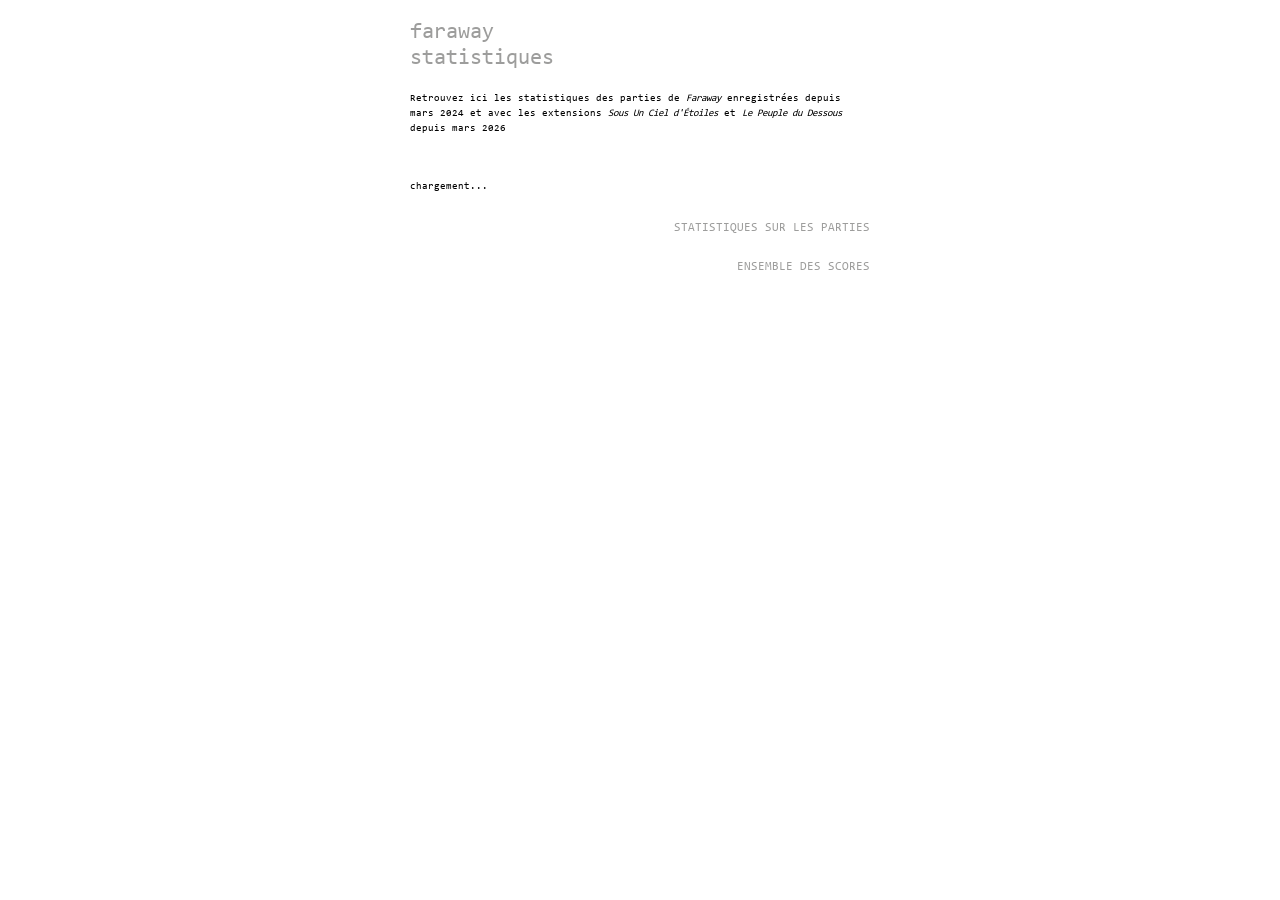
==== index.html @ fdeda8df "maj min" ====
<!DOCTYPE html>
<html lang="fr">

<head>
    <meta charset="UTF-8">

    <meta
        name="viewport"
        content="width=device-width, initial-scale=1.0"
    >

    <title>faraway</title>

    <link rel="stylesheet" href="style.css">
</head>

<body>

    <main>

        <h1>faraway <br> statistiques</h1>

        <p class="intro">
            Retrouvez ici les statistiques des parties de <i>Faraway</i> enregistrées depuis mars 2024 
            et avec les extensions <i>Sous Un Ciel d'Étoiles</i> et <i>Le Peuple du Dessous</i> depuis mars 2026
        </p>

        <div id="stats">
            chargement...
        </div>

        <h2>STATISTIQUES SUR LES PARTIES</h2>

        <div id="tableau-joueuses"></div>

        <h2>ENSEMBLE DES SCORES</h2>

        <div id="tableau-scores"></div>

    </main>

    <script src="script.js"></script>

</body>

</html>
---- style.css ----
@font-face {
    font-family: "Consolas";
    src: url("public/font/CONSOLA.TTF") format("truetype");
}

* {
    box-sizing: border-box;
}

html {
    font-size: 10px;
}

body {
    margin: 0;
    padding: 20px 10px;

    font-family: "Consolas", monospace;

    /* Format mobile même sur ordinateur */
    width: 100%;
    max-width: 480px;
    min-height: 100vh;

    margin-left: auto;
    margin-right: auto;

    overflow-x: hidden;
}

main {
    width: 100%;
}

h1 {
    margin: 0 0 20px 0;

    font-size: 22px;
    color: #9d9d9c;
    font-weight: normal;
}

h2 {
    margin: 20px 0 5px 0;

    font-size: 12px;
    color: #9d9d9c;
    font-weight: normal;
    text-align: right;
}

.intro {
    margin: 0 0 25px 0;

    font-size: 10px;
    line-height: 1.5;
}

#stats {
    white-space: pre-line;
    font-size: 10px;
    line-height: 1.7;
    margin-bottom: 25px;
}


/* --------------------------------------------------
   TABLEAU
-------------------------------------------------- */

#tableau-joueuses {
    width: 100%;
    overflow-x: auto;
}

#tableau-scores {
    width: 100%;
    height: 225px;
    overflow-y: auto;
}

table {
    width: 100%;
    border-collapse: collapse;
    font-size: 10px;
    table-layout: fixed;
}

th,
td {
    padding: 5px 3px;
    white-space: nowrap;
}

/* Nom de la joueuse à gauche */
th:first-child,
td:first-child {
    text-align: left;
}

/* Toutes les colonnes numériques à droite */
th:not(:first-child),
td:not(:first-child) {
    text-align: right;
}

/* Première colonne */
th:first-child,
td:first-child {
    text-align: left;
}

/* Titres des colonnes */
th {
    font-weight: normal;
    color: #9d9d9c;
}

/* Lignes */
tbody tr {
    border-top: 1px solid #ddd;
}

.trend-new {
    color: #58b999;
}

.trend-up {
    color: #58b999;
}

.trend-down {
    color: #ef776e;
}
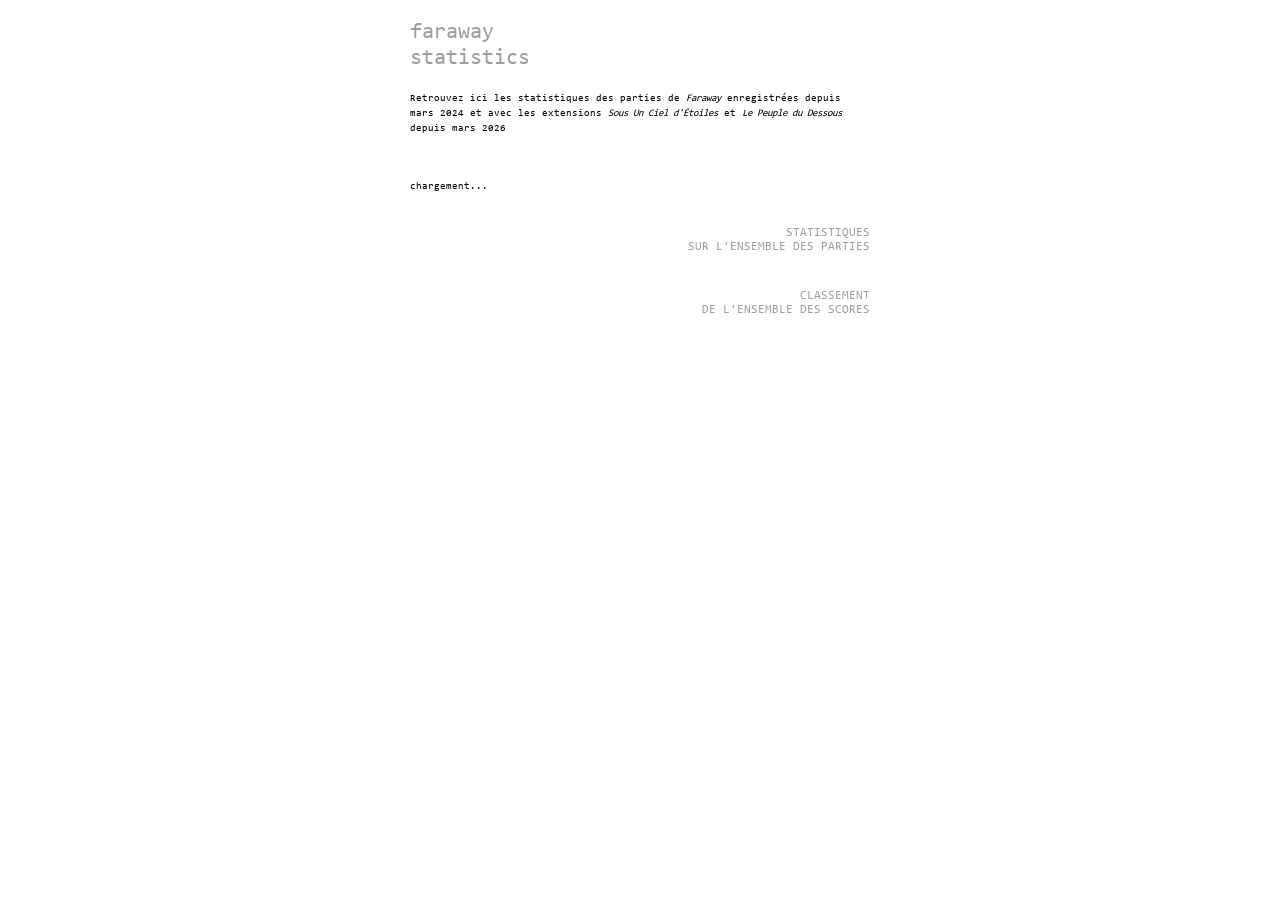
==== commit aca24061: "maj min" ====
--- a/index.html
+++ b/index.html
@@ -18,7 +18,7 @@
 
     <main>
 
-        <h1>faraway <br> statistiques</h1>
+        <h1>faraway <br> statistics</h1>
 
         <p class="intro">
             Retrouvez ici les statistiques des parties de <i>Faraway</i> enregistrées depuis mars 2024 
@@ -29,11 +29,11 @@
             chargement...
         </div>
 
-        <h2>STATISTIQUES SUR LES PARTIES</h2>
+        <h2>STATISTIQUES <br> SUR L'ENSEMBLE DES PARTIES</h2>
 
         <div id="tableau-joueuses"></div>
 
-        <h2>ENSEMBLE DES SCORES</h2>
+        <h2>CLASSEMENT <br> DE L'ENSEMBLE DES SCORES</h2>
 
         <div id="tableau-scores"></div>
 
--- a/style.css
+++ b/style.css
@@ -28,10 +28,6 @@
     overflow-x: hidden;
 }
 
-main {
-    width: 100%;
-}
-
 h1 {
     margin: 0 0 20px 0;
 
@@ -41,7 +37,7 @@
 }
 
 h2 {
-    margin: 20px 0 5px 0;
+    margin: 30px 0 5px 0;
 
     font-size: 12px;
     color: #9d9d9c;
@@ -69,12 +65,10 @@
 -------------------------------------------------- */
 
 #tableau-joueuses {
-    width: 100%;
     overflow-x: auto;
 }
 
 #tableau-scores {
-    width: 100%;
     height: 225px;
     overflow-y: auto;
 }
@@ -92,24 +86,6 @@
     white-space: nowrap;
 }
 
-/* Nom de la joueuse à gauche */
-th:first-child,
-td:first-child {
-    text-align: left;
-}
-
-/* Toutes les colonnes numériques à droite */
-th:not(:first-child),
-td:not(:first-child) {
-    text-align: right;
-}
-
-/* Première colonne */
-th:first-child,
-td:first-child {
-    text-align: left;
-}
-
 /* Titres des colonnes */
 th {
     font-weight: normal;
@@ -125,10 +101,10 @@
     color: #58b999;
 }
 
-.trend-up {
-    color: #58b999;
+.col-left {
+    text-align: left;
 }
 
-.trend-down {
-    color: #ef776e;
-}+.col-right {
+    text-align: right;
+}
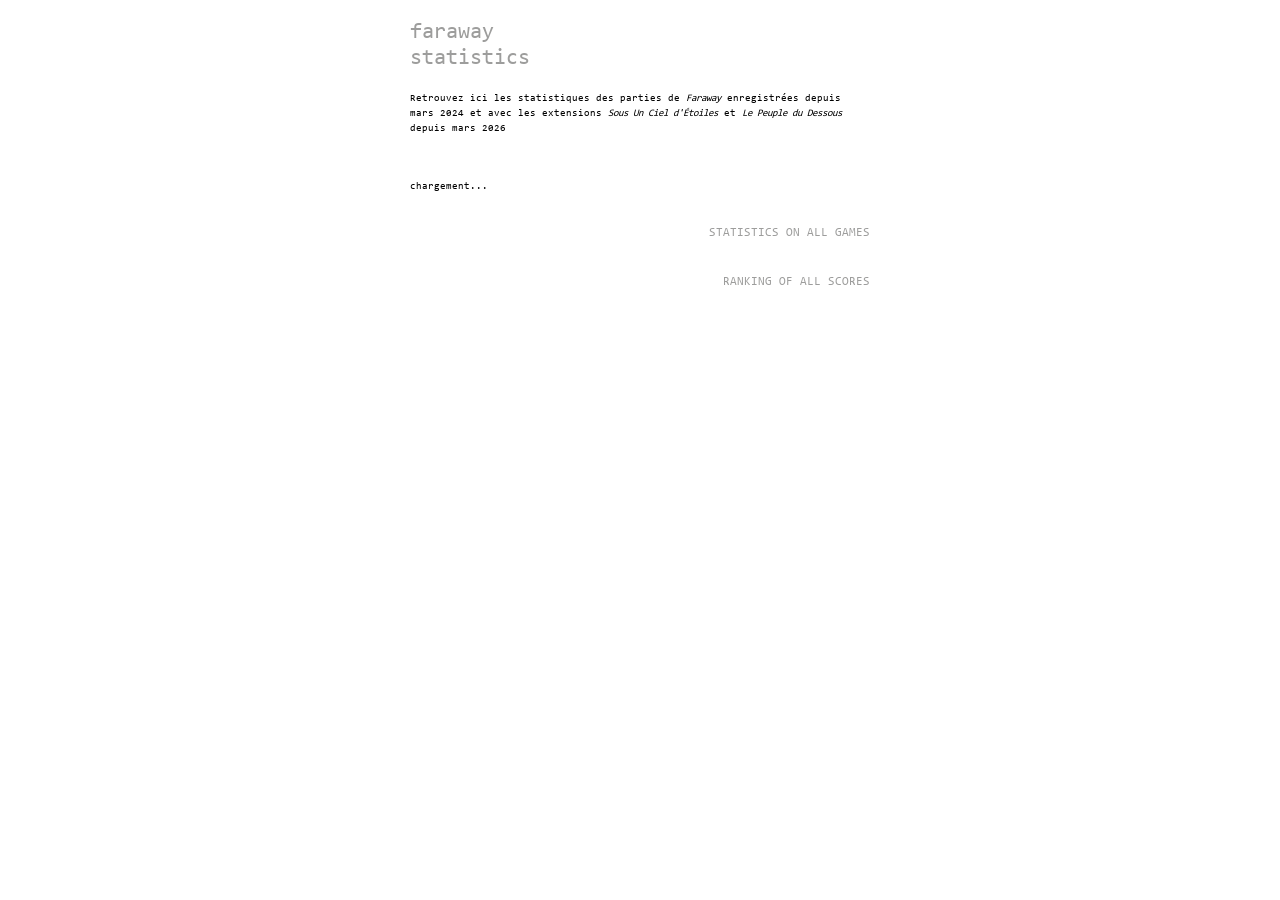
==== commit 8d025fa5: "maj min" ====
--- a/index.html
+++ b/index.html
@@ -29,11 +29,11 @@
             chargement...
         </div>
 
-        <h2>STATISTIQUES <br> SUR L'ENSEMBLE DES PARTIES</h2>
+        <h2>STATISTICS ON ALL GAMES</h2>
 
         <div id="tableau-joueuses"></div>
 
-        <h2>CLASSEMENT <br> DE L'ENSEMBLE DES SCORES</h2>
+        <h2>RANKING OF ALL SCORES</h2>
 
         <div id="tableau-scores"></div>
 
--- a/style.css
+++ b/style.css
@@ -97,7 +97,7 @@
     border-top: 1px solid #ddd;
 }
 
-.trend-new {
+.new {
     color: #58b999;
 }
 
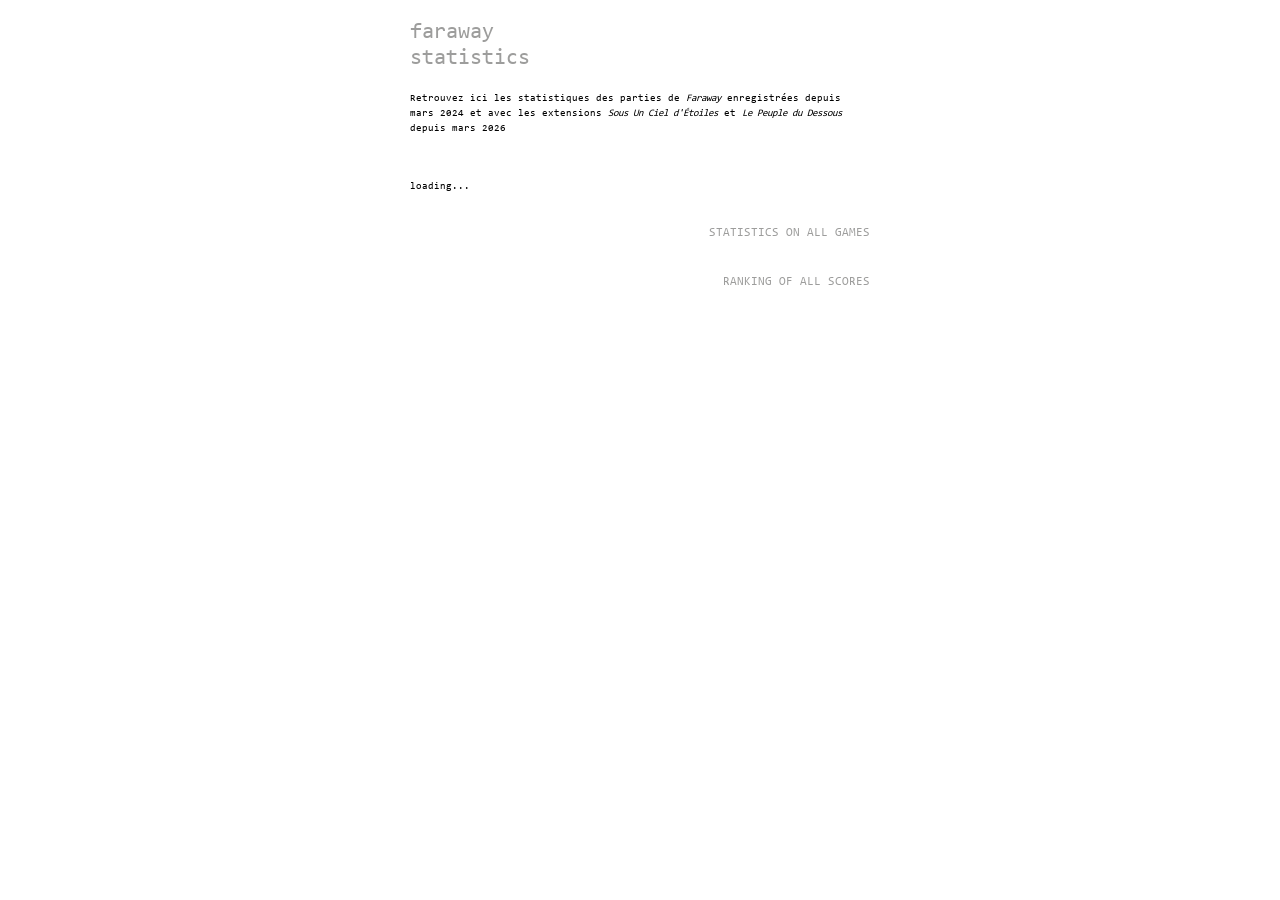
==== commit f416f5bf: "maj min" ====
--- a/index.html
+++ b/index.html
@@ -26,7 +26,7 @@
         </p>
 
         <div id="stats">
-            chargement...
+            loading...
         </div>
 
         <h2>STATISTICS ON ALL GAMES</h2>
--- a/style.css
+++ b/style.css
@@ -98,7 +98,7 @@
 }
 
 .new {
-    color: #58b999;
+    color: #e84250;
 }
 
 .col-left {
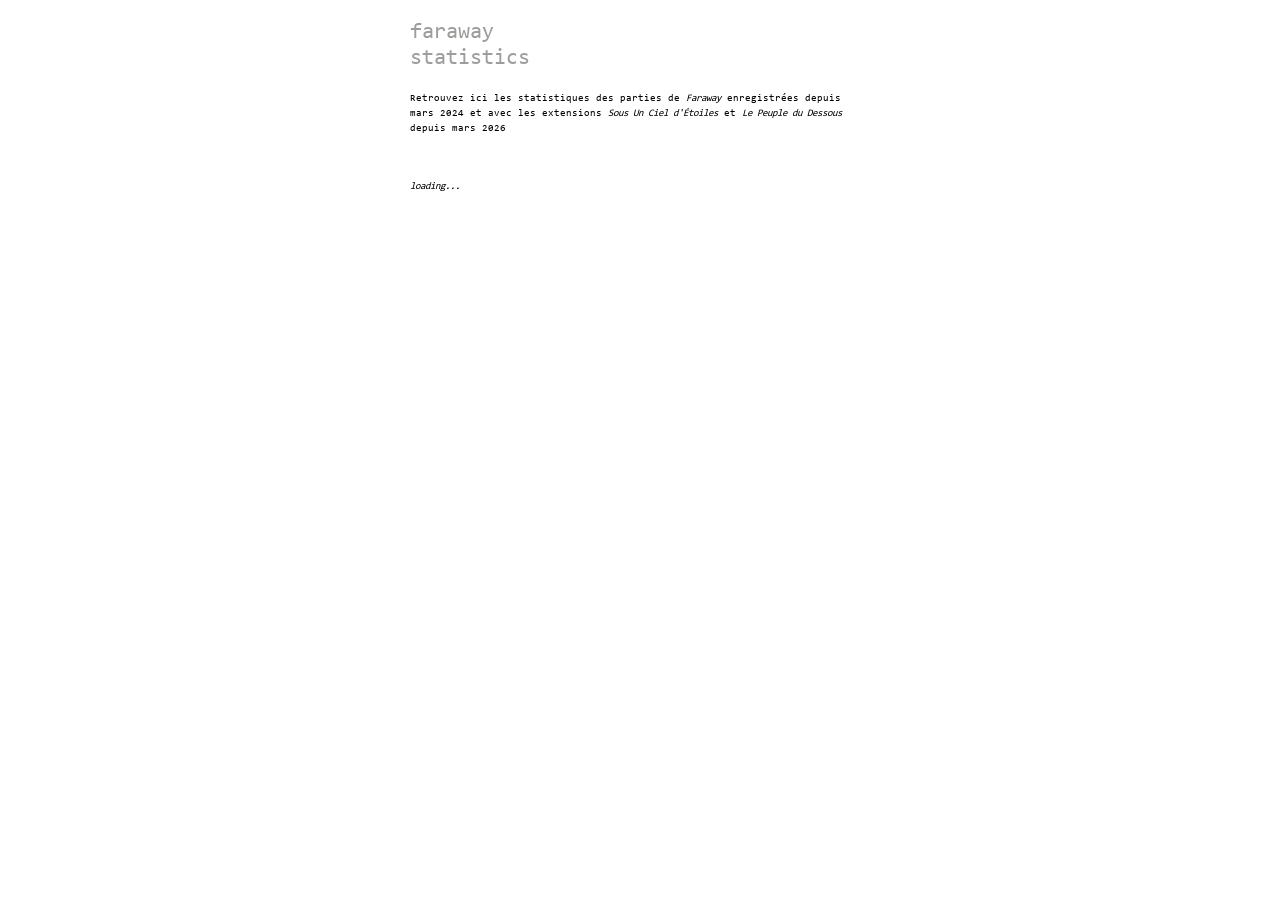
==== commit 66f47d1d: "maj min" ====
--- a/index.html
+++ b/index.html
@@ -26,16 +26,16 @@
         </p>
 
         <div id="stats">
-            loading...
+            <i>loading...</i>
         </div>
 
-        <h2>STATISTICS ON ALL GAMES</h2>
+        <h2 class="post-loading">STATISTICS ON ALL GAMES</h2>
 
-        <div id="tableau-joueuses"></div>
+        <div id="tableau-joueuses" class="post-loading"></div>
 
-        <h2>RANKING OF ALL SCORES</h2>
+        <h2 class="post-loading">RANKING OF ALL SCORES</h2>
 
-        <div id="tableau-scores"></div>
+        <div id="tableau-scores" class="post-loading"></div>
 
     </main>
 
--- a/style.css
+++ b/style.css
@@ -37,7 +37,7 @@
 }
 
 h2 {
-    margin: 30px 0 5px 0;
+    margin: 35px 0 10px 0;
 
     font-size: 12px;
     color: #9d9d9c;
@@ -50,6 +50,10 @@
 
     font-size: 10px;
     line-height: 1.5;
+}
+
+.post-loading {
+    display: none;
 }
 
 #stats {
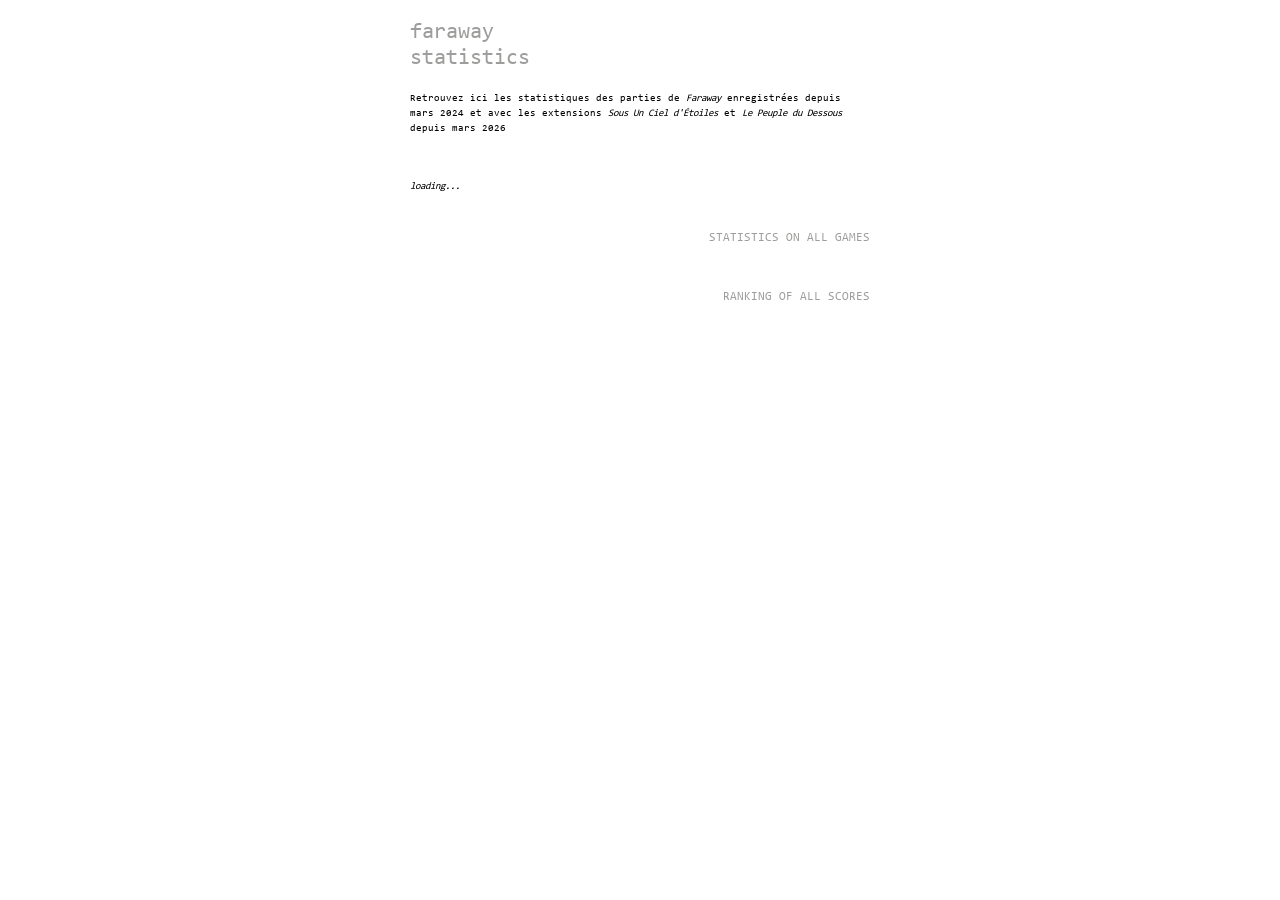
==== commit 22ac64aa: "maj min" ====
--- a/index.html
+++ b/index.html
@@ -29,13 +29,13 @@
             <i>loading...</i>
         </div>
 
-        <h2 class="post-loading">STATISTICS ON ALL GAMES</h2>
+        <h2>STATISTICS ON ALL GAMES</h2>
 
-        <div id="tableau-joueuses" class="post-loading"></div>
+        <div id="tableau-joueuses"></div>
 
-        <h2 class="post-loading">RANKING OF ALL SCORES</h2>
+        <h2>RANKING OF ALL SCORES</h2>
 
-        <div id="tableau-scores" class="post-loading"></div>
+        <div id="tableau-scores"></div>
 
     </main>
 
--- a/style.css
+++ b/style.css
@@ -50,10 +50,6 @@
 
     font-size: 10px;
     line-height: 1.5;
-}
-
-.post-loading {
-    display: none;
 }
 
 #stats {
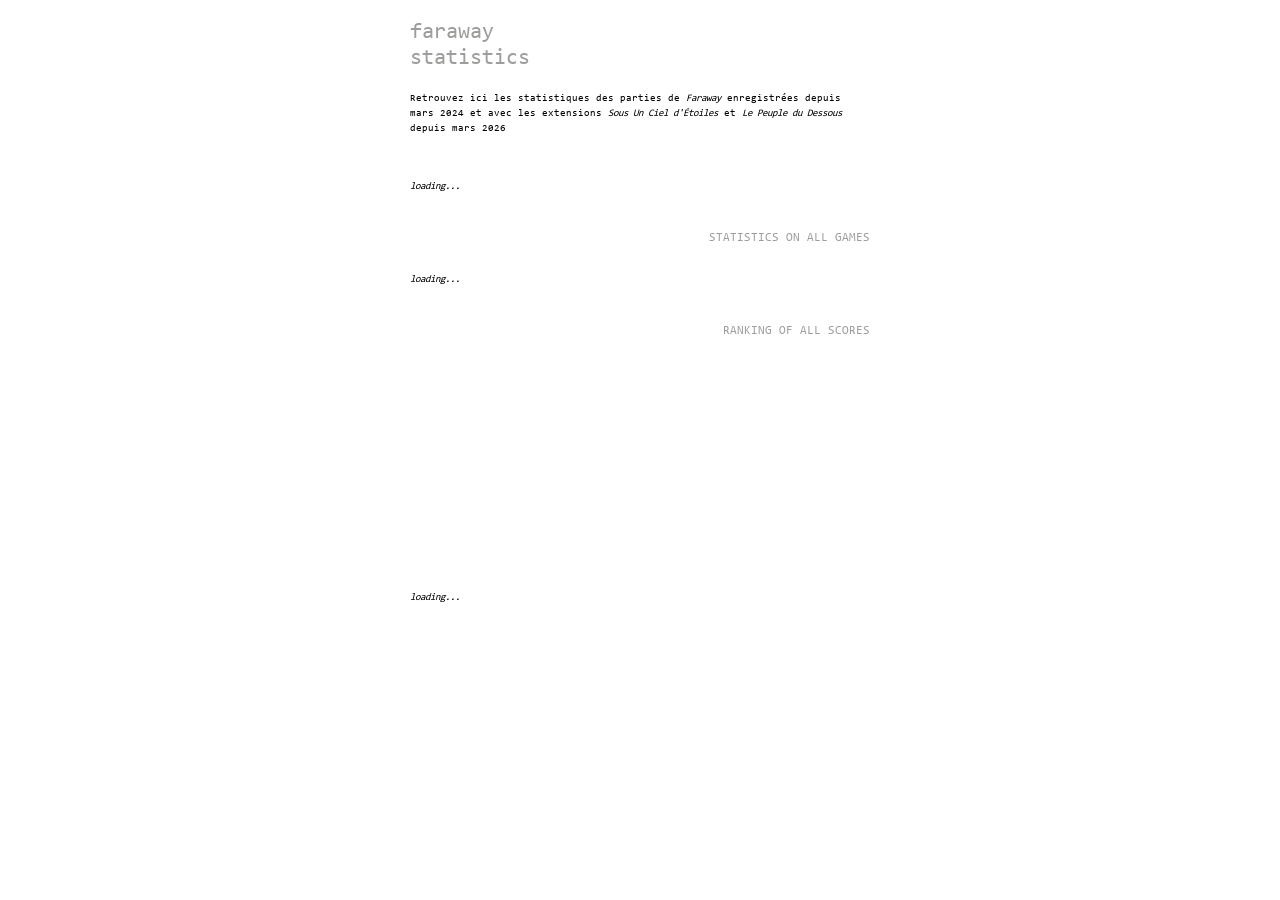
==== commit ce8e3956: "maj min" ====
--- a/index.html
+++ b/index.html
@@ -29,13 +29,21 @@
             <i>loading...</i>
         </div>
 
+
         <h2>STATISTICS ON ALL GAMES</h2>
 
         <div id="tableau-joueuses"></div>
+        <div id="stats">
+            <i>loading...</i>
+        </div>
 
+        
         <h2>RANKING OF ALL SCORES</h2>
 
         <div id="tableau-scores"></div>
+        <div id="stats">
+            <i>loading...</i>
+        </div>
 
     </main>
 
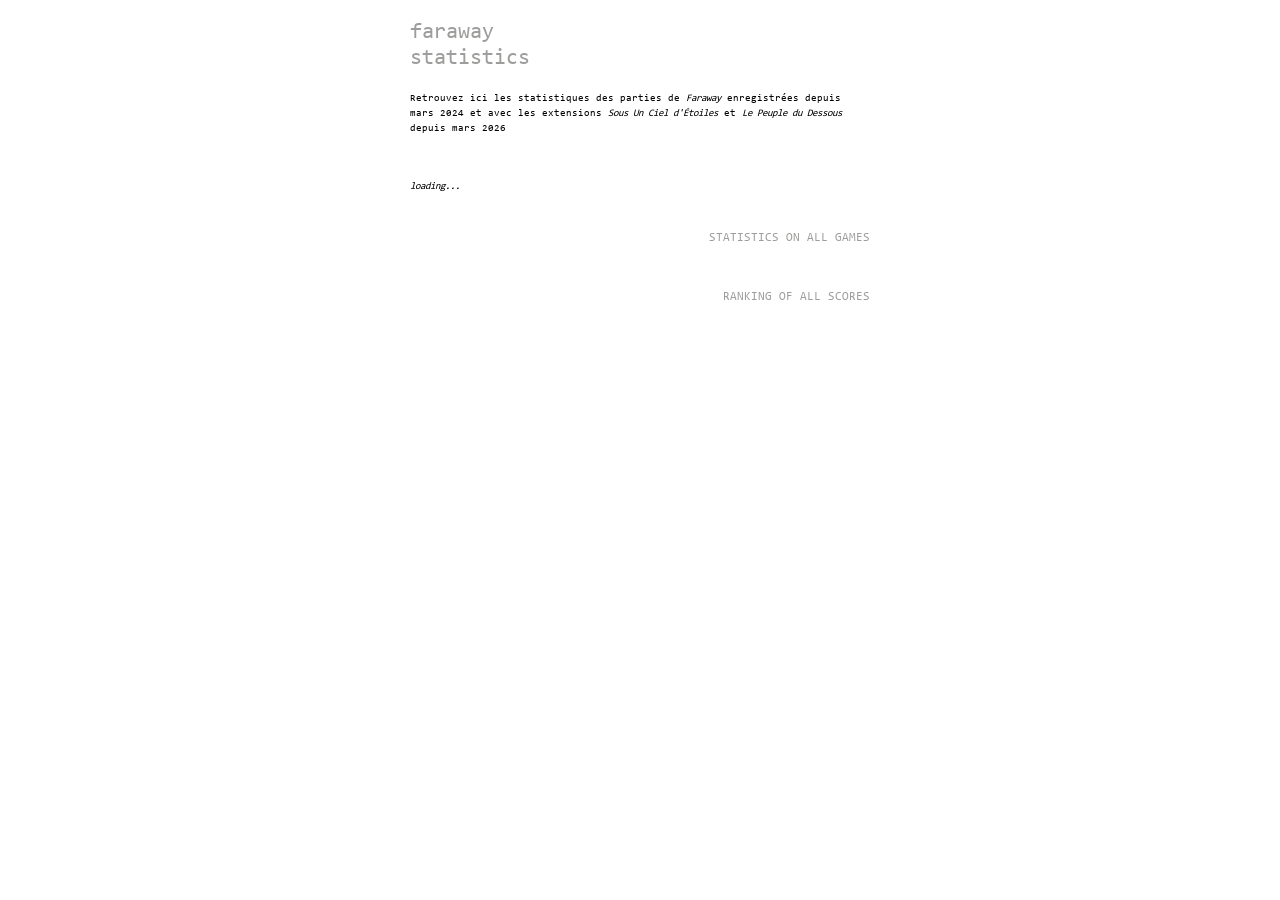
==== commit b28e97c5: "maj min" ====
--- a/index.html
+++ b/index.html
@@ -29,21 +29,13 @@
             <i>loading...</i>
         </div>
 
-
         <h2>STATISTICS ON ALL GAMES</h2>
 
         <div id="tableau-joueuses"></div>
-        <div id="stats">
-            <i>loading...</i>
-        </div>
 
-        
         <h2>RANKING OF ALL SCORES</h2>
 
         <div id="tableau-scores"></div>
-        <div id="stats">
-            <i>loading...</i>
-        </div>
 
     </main>
 
